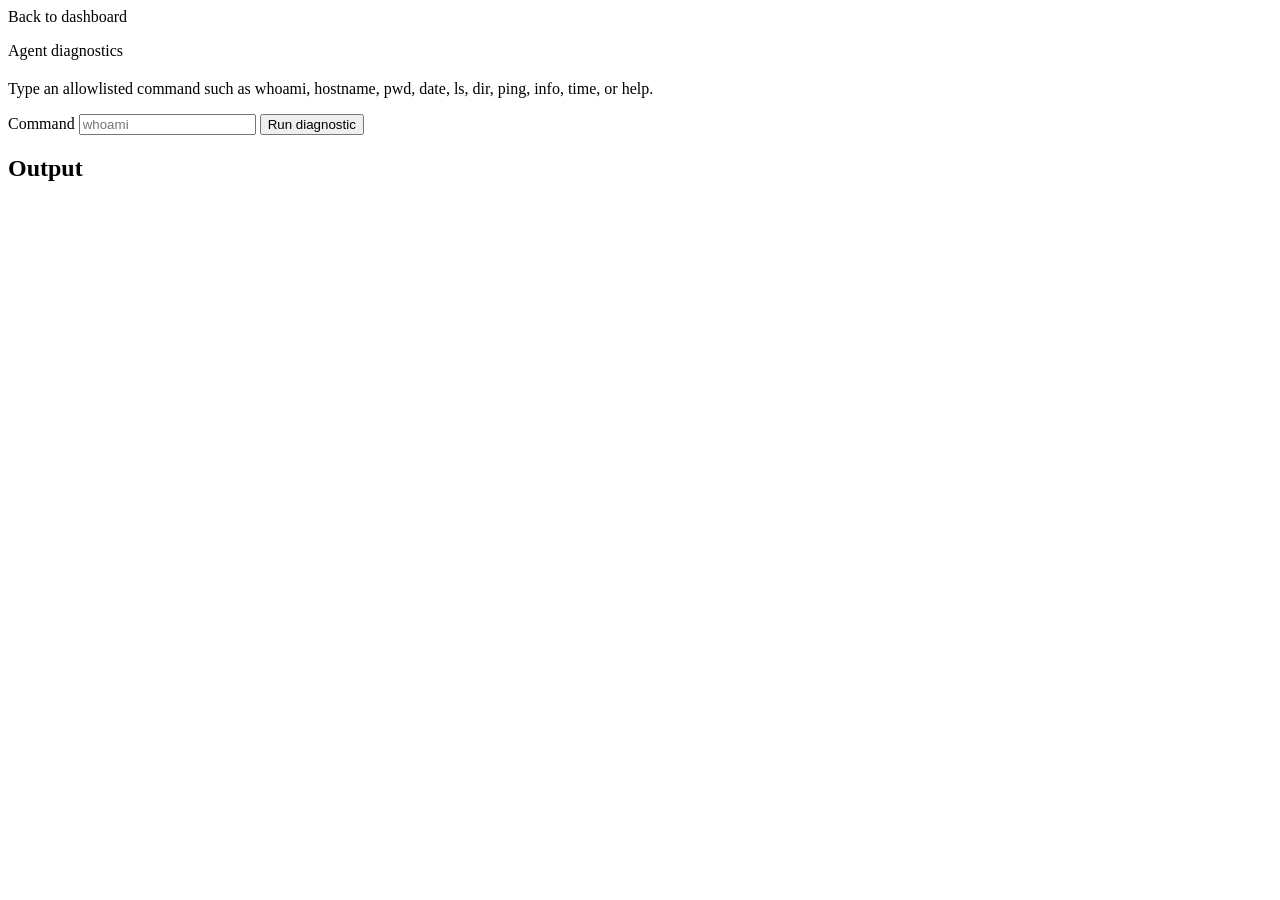
==== src/main/resources/templates/execute.html @ afee836f "Initial commit" ====
<!DOCTYPE html>
<html xmlns:th="http://www.thymeleaf.org">
<head>
    <title>Run Diagnostic</title>
    <link rel="stylesheet" th:href="@{/style.css}">
</head>
<body>
<main class="shell">
    <a class="back-link" th:href="@{/}">Back to dashboard</a>

    <section class="hero compact">
        <p class="eyebrow">Agent diagnostics</p>
        <h1 th:text="${name}"></h1>
        <p>Type an allowlisted command such as whoami, hostname, pwd, date, ls, dir, ping, info, time, or help.</p>
    </section>

    <section class="panel">
        <form th:action="@{'/' + ${name} + '/diagnostics'}" method="post">
            <label for="command">Command</label>
            <input id="command" name="command" placeholder="whoami" autocomplete="off" required>
            <button type="submit">Run diagnostic</button>
        </form>
    </section>

    <section class="panel" th:if="${cmdoutput != null}">
        <h2>Output</h2>
        <pre th:text="${cmdoutput}"></pre>
    </section>
</main>
</body>
</html>
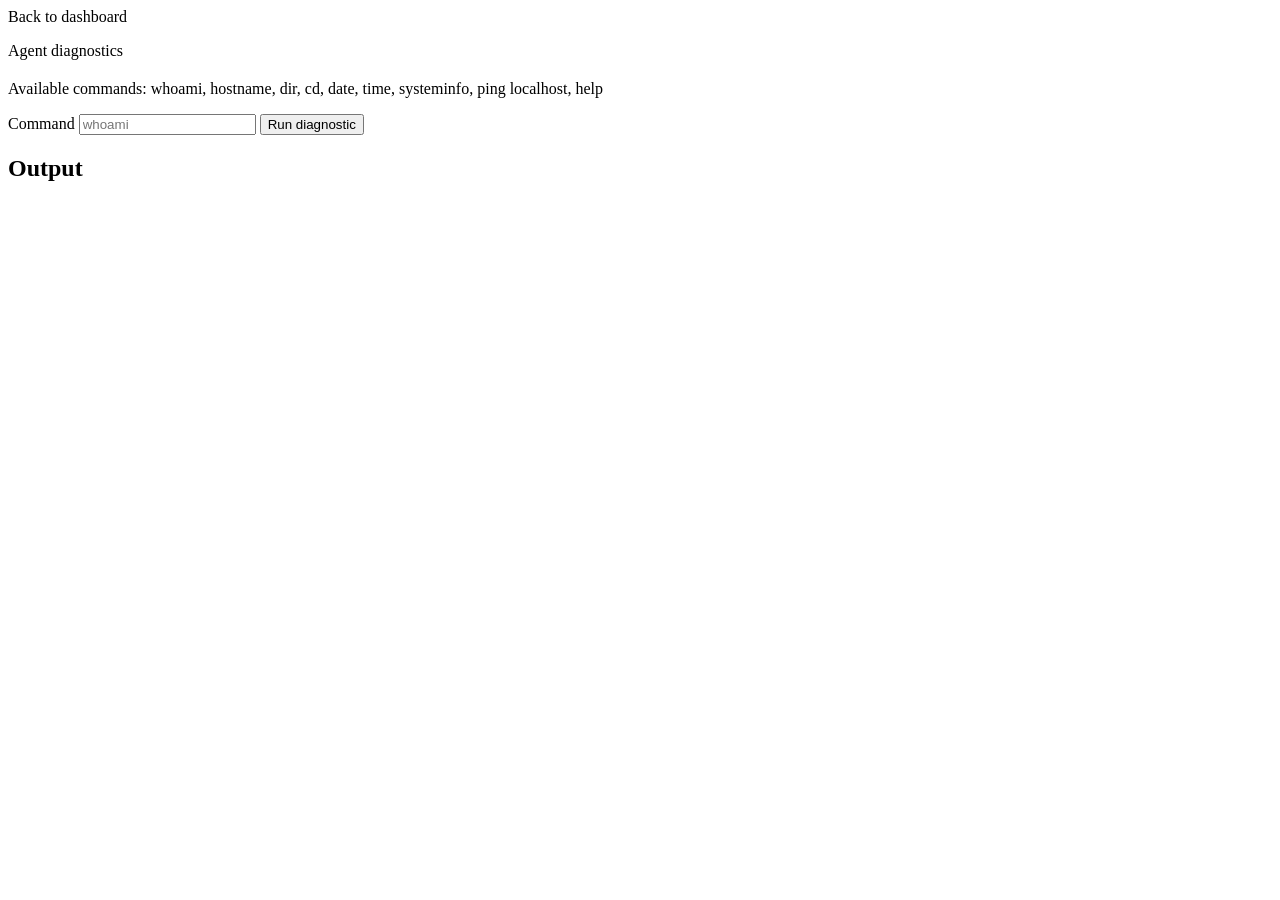
==== commit f733f2c3: "Initial commit" ====
--- a/src/main/resources/templates/execute.html
+++ b/src/main/resources/templates/execute.html
@@ -11,7 +11,10 @@
     <section class="hero compact">
         <p class="eyebrow">Agent diagnostics</p>
         <h1 th:text="${name}"></h1>
-        <p>Type an allowlisted command such as whoami, hostname, pwd, date, ls, dir, ping, info, time, or help.</p>
+        <p>
+            Available commands: whoami, hostname, dir, cd, date, time,
+            systeminfo, ping localhost, help
+        </p>
     </section>
 
     <section class="panel">
